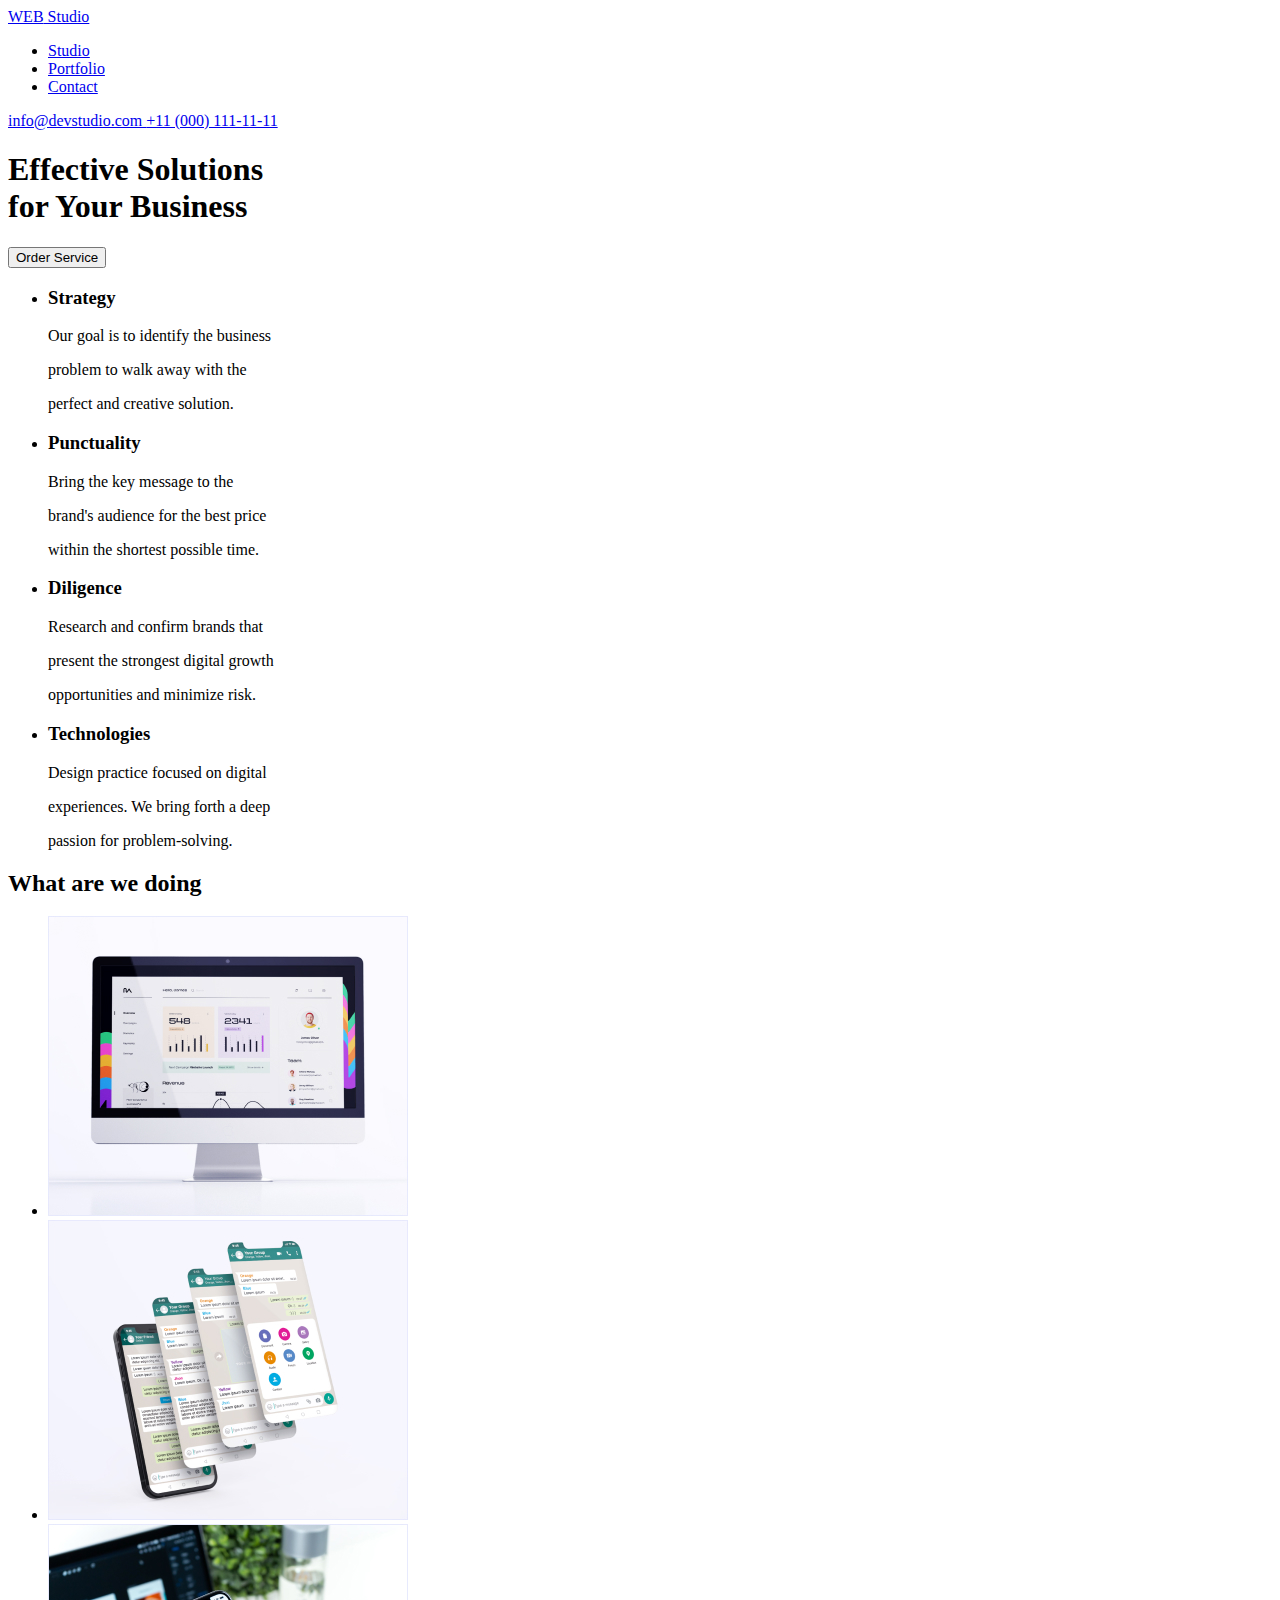
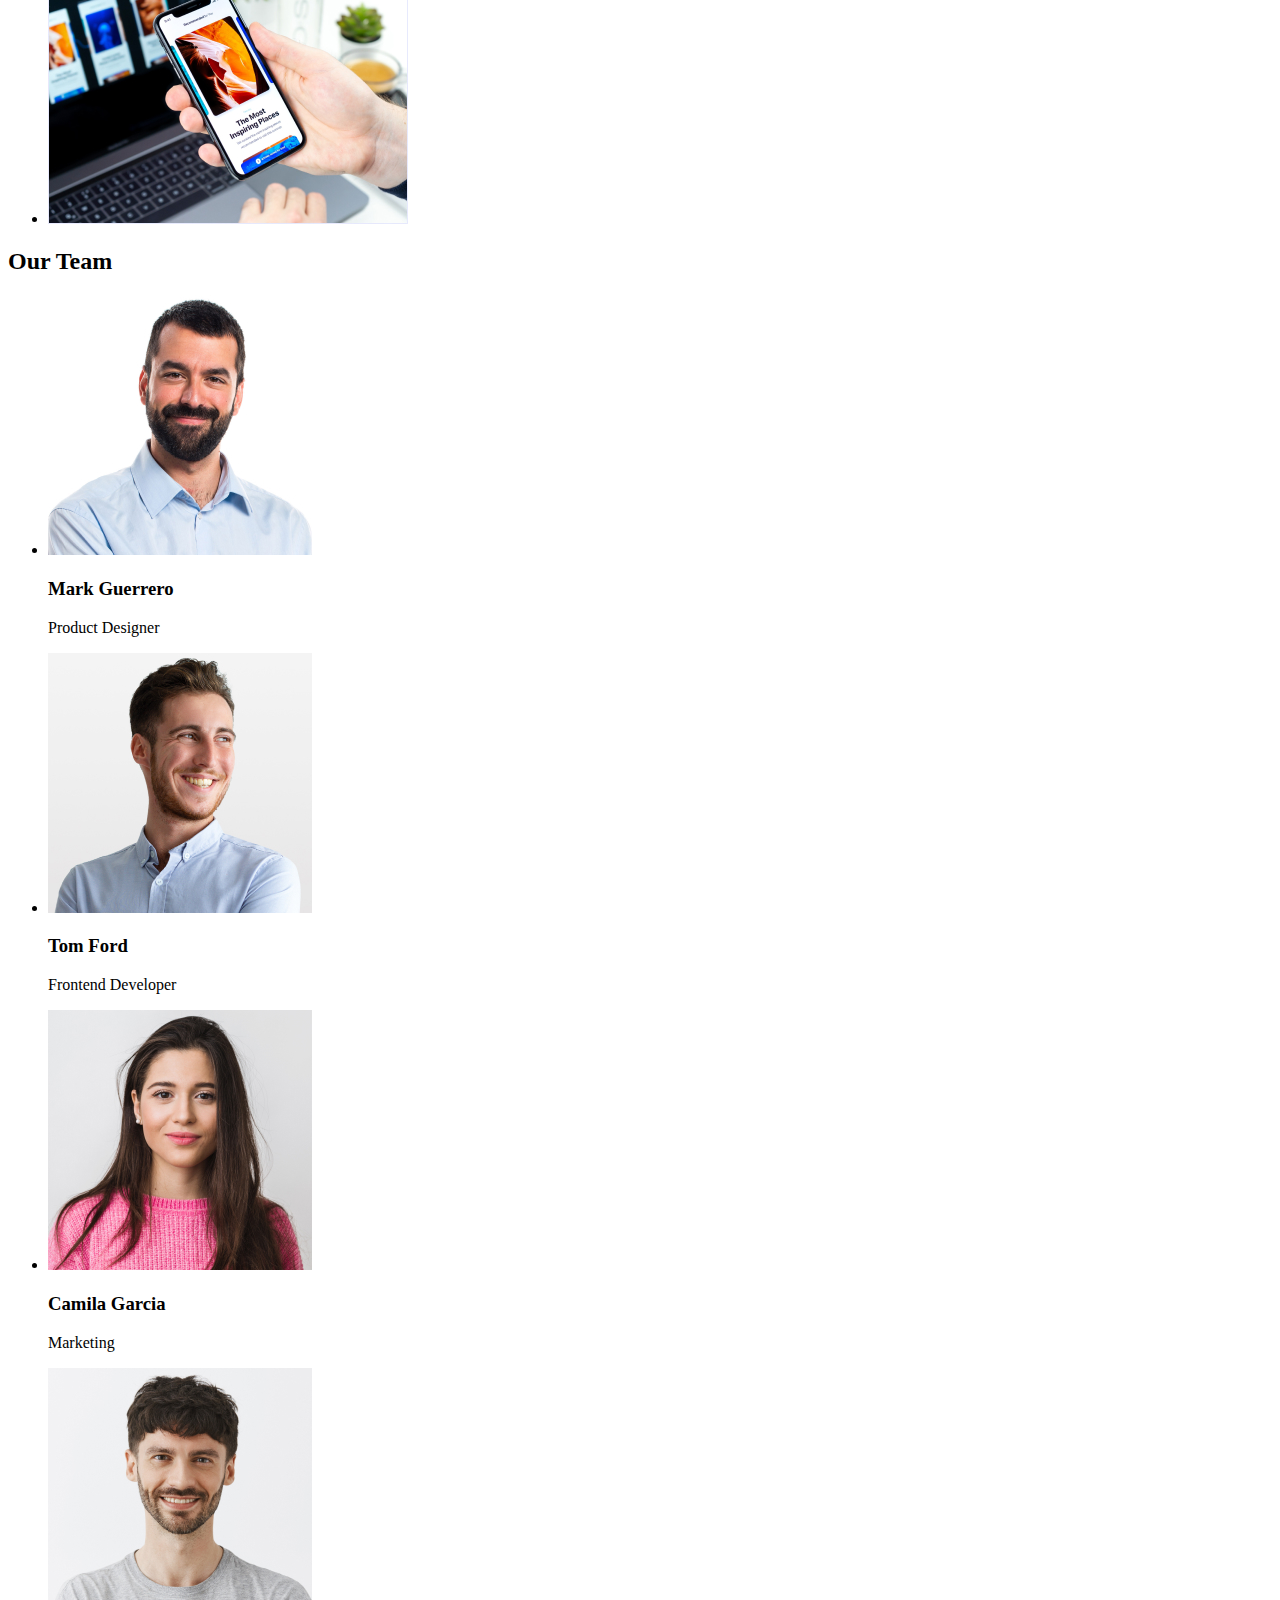
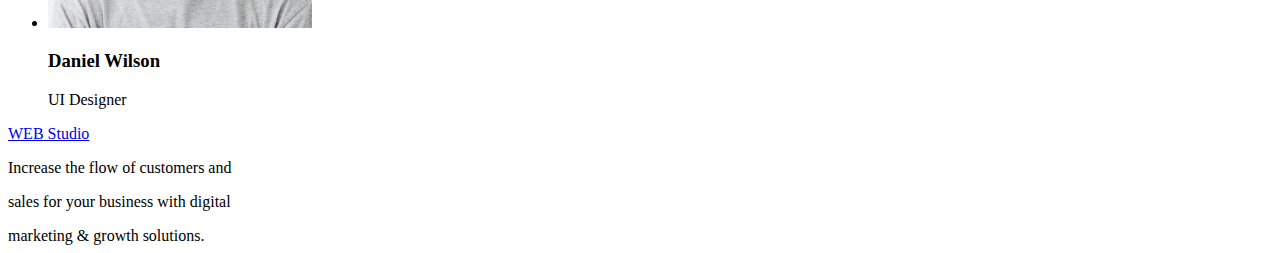
==== index.html @ dd2d08e5 "Initial commit" ====
<!DOCTYPE html>
<html lang="en">
<head>
    <meta charset="UTF-8">
    <meta http-equiv="X-UA-Compatible" content="IE=edge">
    <meta name="viewport" content="width=device-width, initial-scale=1.0">
    <title>Document</title>
    <link rel="stylesheet" href="./css/styles.css">
</head>
<body>
    <header class="header-site"> 
         <a href=“/“ class="header-logo"> <span class="header-logo-item">WEB</span> Studio</a> 
        
            <nav class="navigation">
                <ul class="header-list">
                    <li class="header-item">
                        <a href="/studio" class="header-link">Studio</a></li>
                    <li class="header-item">
                        <a href="/portfolio" class="header-link">Portfolio</a></li>
                    <li class="header-item">
                        <a href="/contact" class="header-link">Contact</a></li>
                </ul>
     </nav>
            <a href="mailto:info@devstudio.com" class="header-mail">info@devstudio.com </a>   
            <a href="tel:+110001111111" class="header-tel">+11 (000) 111-11-11</a>    
                
    </header>

    <main class="main-site">
        <section class="hero">
                    <h1 class="hero-title">Effective Solutions <br> for Your Business</h1>
              
                     <button type="button" class="hero-btn">Order Service</button> 
                </section>
       <section class="solution">
        <ul class="solution-list">
            <li class="solution-item">    
                     <h3 class="solution-pre-title">Strategy</h3> 
                        Our goal is to identify the business 
                     <p class="solution-item-text">problem to walk away with the </p>
                        perfect and creative solution.              
            </li>
            <li class="solution-item">                             
                <h3 class="solution-pre-title">Punctuality</h3> 
                   Bring the key message to the 
                <p class="solution-item-text">brand's audience for the best price </p>
                   within the shortest possible time. 
               
            </li>
            <li class="solution-item">               
                <h3 class="solution-pre-title">Diligence</h3> 
                   Research and confirm brands that 
                <p class="solution-item-text">present the strongest digital growth</p> 
                   opportunities and minimize risk.               
            </li>
            <li class="solution-item">                               
                <h3 class="solution-pre-title">Technologies</h3>
                   Design practice focused on digital
                <p class="solution-item-text">experiences. We bring forth a deep </p>
                   passion for problem-solving.               
            </li>
        </ul>
        </section>    
        <section class="work">
            <h2 class="work-title"> What are we doing </h2>
                <ul class="work-list ">
                    <li class="work-item"><img src="img/computer.jpg" alt="computer" width="360" height="300"></li>
                    <li class="work-item"><img src="img/phones.jpg" alt="phones" width="360" height="300"></li>
                    <li class="work-item"><img src="img/phone-laptop.jpg" alt="phone-laptop" width="360" height="300"></li>
                </ul>               
        </section>
        <section class="team">
            <h2 class="team-title"> Our Team </h2>
                <ul class="team-list">
                    <li class="team-item">
                        <img class="team-item-img"  src="img/Mark-Guerrero.jpg" alt="Foto Mark-Guerrero" width="264" />
                        <h3 class="team-item-name" >Mark Guerrero</h3>
                        <p class="team-item-position">Product Designer</p>
                    </li>
                    <li class="team-item">
                        <img class="team-item-img" src="img/Tom-Ford.jpg" alt="Foto Tom-Ford" width="264" />
                        <h3 class="team-item-name" >Tom Ford</h3>
                        <p class="team-item-position">Frontend Developer</p>
                    </li>
                    <li class="team-item">
                        <img class="team-item-img" src="img/Camila-Garcia.jpg" alt="Foto Camila-Garcia" width="264" />
                        <h3 class="team-item-name" >Camila Garcia</h3>
                        <p class="team-item-position">Marketing</p>
                    </li>
                    <li class="team-item">
                        <img class="team-item-img" src="img/Daniel-Wilson.jpg" alt="Foto Daniel-Wilson" width="264" />
                        <h3 class="team-item-name">Daniel Wilson</h3>
                        <p class="team-item-position">UI Designer</p>
                    </li>
                </ul>
            </section>
    </main>
        
    <footer class="footer-site">
            <a href=“/“ class="footer-logo"> <span class="foter-logo-item">WEB</span> Studio </a>                                
                   <p class="footer-text"> Increase the flow of customers and</p>
                   <p class="footer-text">sales for your business with digital</p>
                   marketing & growth solutions.     
    </footer>    
</body>                
</html>
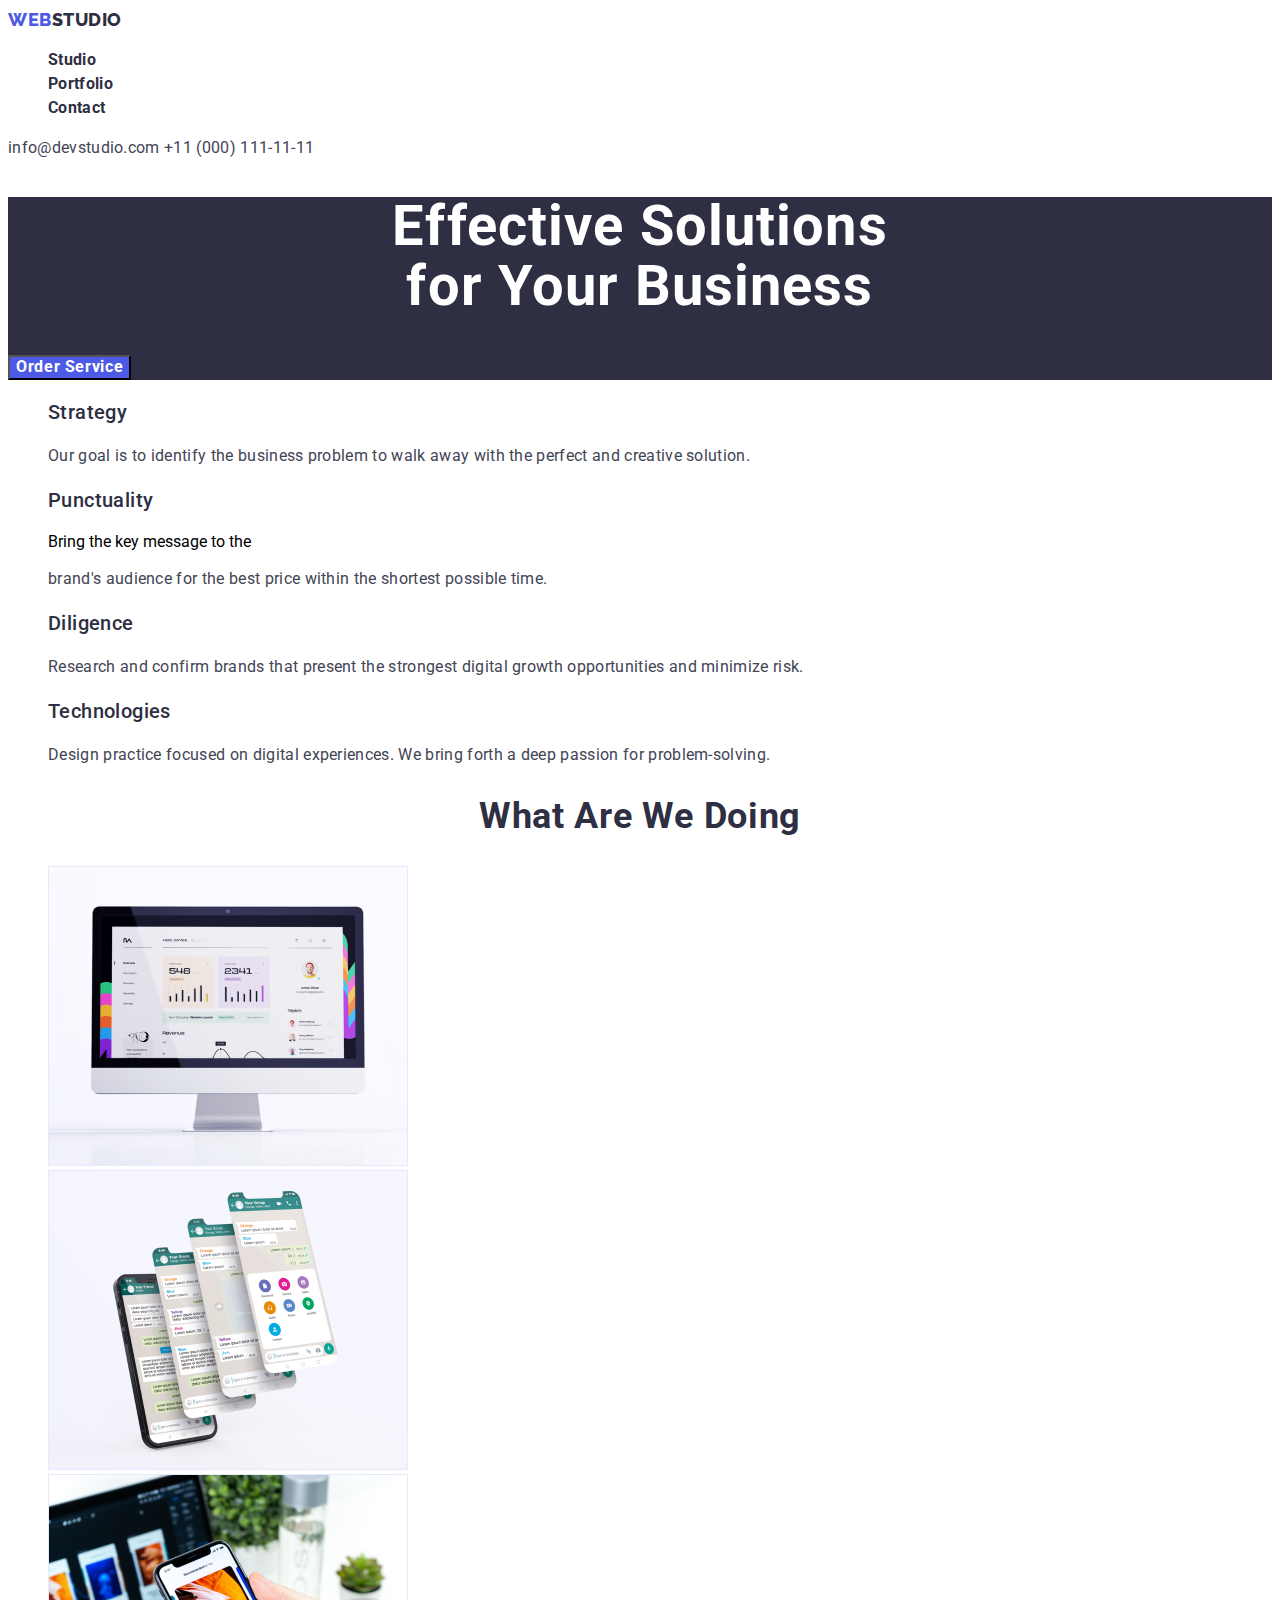
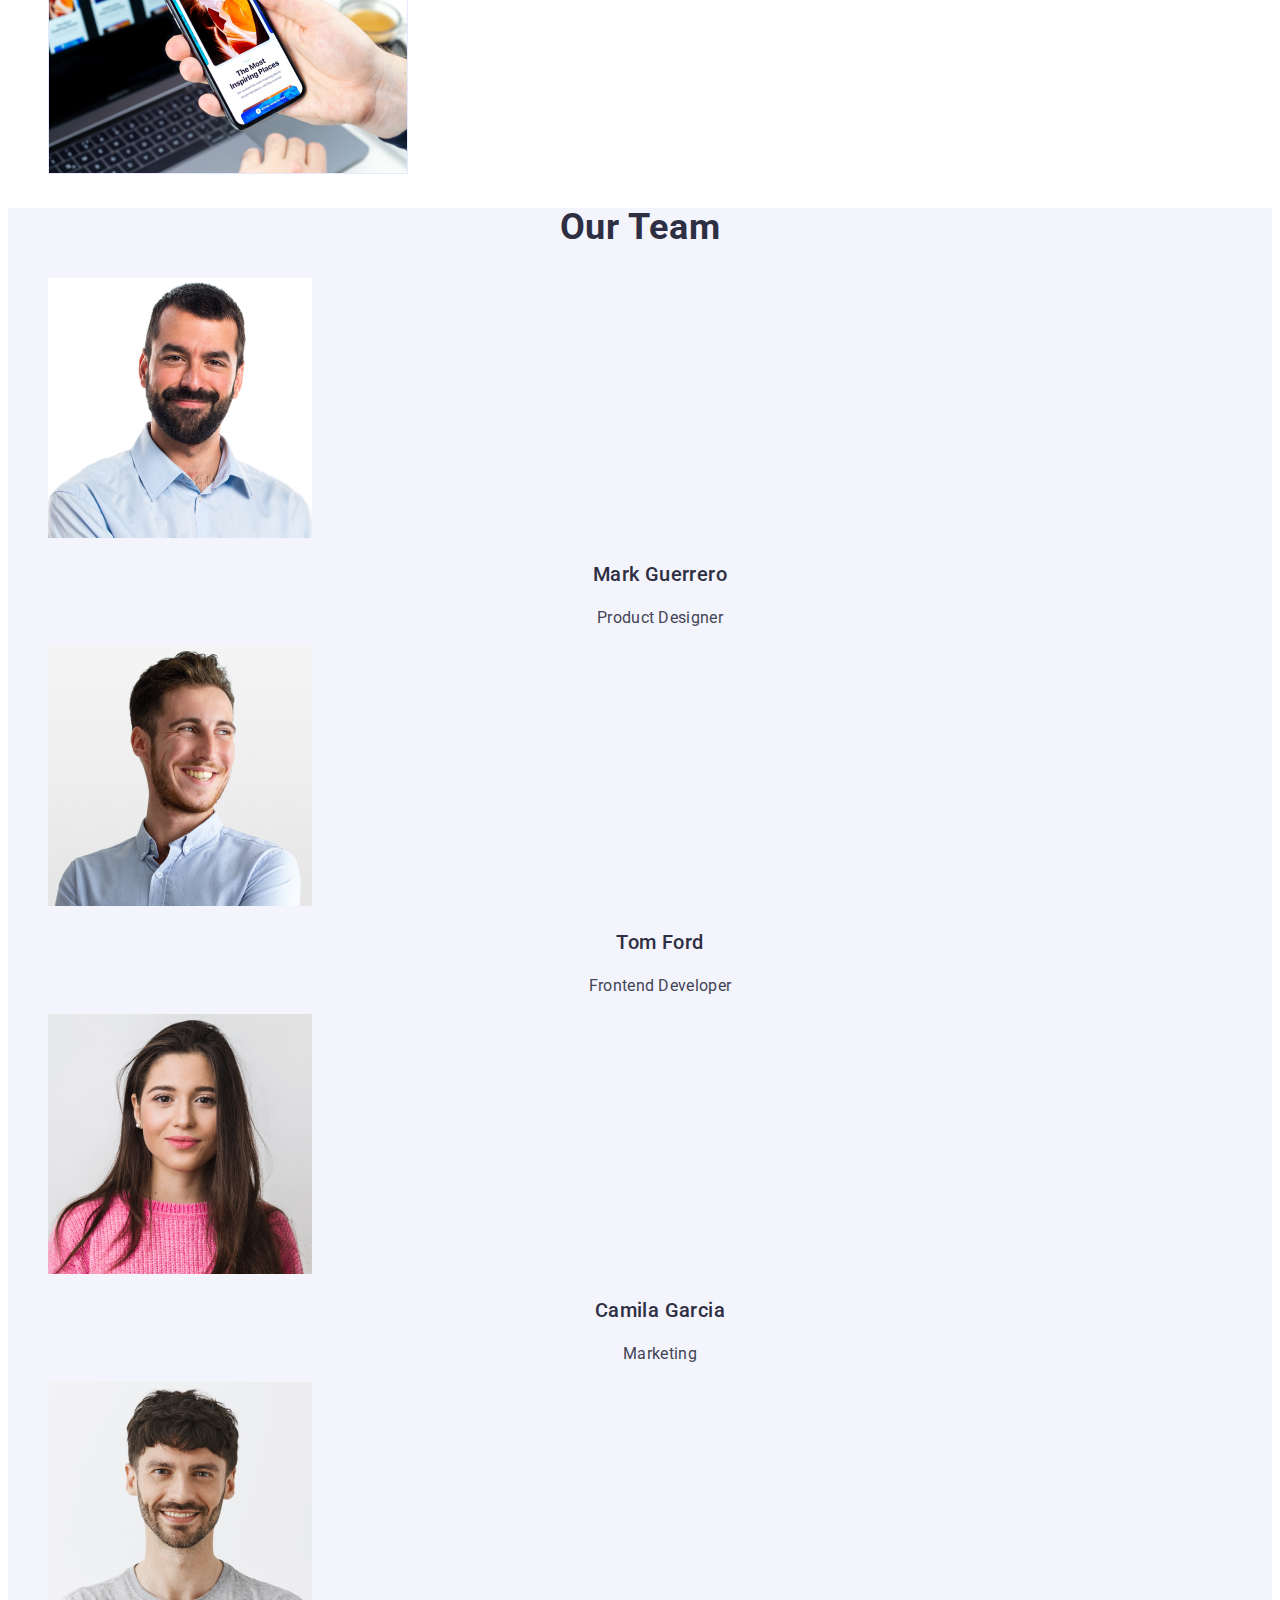
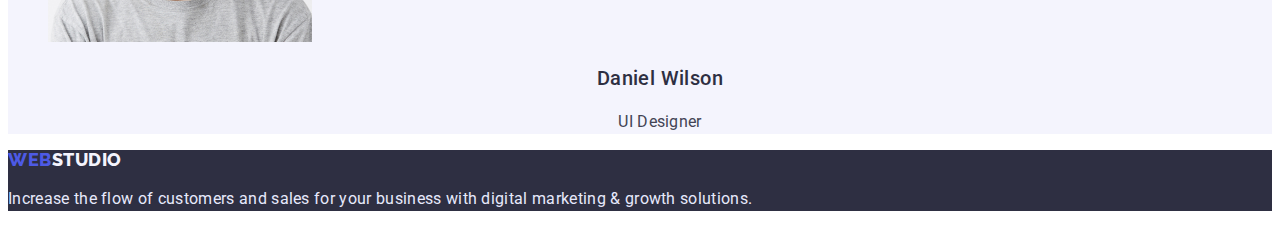
==== commit 6683f22c: "work with css" ====
--- a/index.html
+++ b/index.html
@@ -4,25 +4,28 @@
     <meta charset="UTF-8">
     <meta http-equiv="X-UA-Compatible" content="IE=edge">
     <meta name="viewport" content="width=device-width, initial-scale=1.0">
-    <title>Document</title>
+    <title>Main</title>
+    <link rel="preconnect" href="https://fonts.googleapis.com">
+    <link rel="preconnect" href="https://fonts.gstatic.com" crossorigin>
+    <link href="https://fonts.googleapis.com/css2?family=Raleway:wght@800&family=Roboto:wght@400;500;700&display=swap" rel="stylesheet">
     <link rel="stylesheet" href="./css/styles.css">
 </head>
 <body>
     <header class="header-site"> 
-         <a href=“/“ class="header-logo"> <span class="header-logo-item">WEB</span> Studio</a> 
+         <a href=“/“ class="header-logo link"> <span class="header-logo-item">WEB</span>STUDIO</a> 
         
             <nav class="navigation">
-                <ul class="header-list">
+                <ul class="header-list list ">
                     <li class="header-item">
-                        <a href="/studio" class="header-link">Studio</a></li>
+                        <a href="/index.html" class="header-link link ">Studio</a></li>
                     <li class="header-item">
-                        <a href="/portfolio" class="header-link">Portfolio</a></li>
+                        <a href="./html/portfolio.html" class="header-link link ">Portfolio</a></li>
                     <li class="header-item">
-                        <a href="/contact" class="header-link">Contact</a></li>
+                        <a href="/contact" class="header-link link ">Contact</a></li>
                 </ul>
      </nav>
-            <a href="mailto:info@devstudio.com" class="header-mail">info@devstudio.com </a>   
-            <a href="tel:+110001111111" class="header-tel">+11 (000) 111-11-11</a>    
+            <a href="mailto:info@devstudio.com" class="header-mail link" >info@devstudio.com </a>   
+            <a href="tel:+110001111111" class="header-tel link" >+11 (000) 111-11-11</a>    
                 
     </header>
 
@@ -33,37 +36,39 @@
                      <button type="button" class="hero-btn">Order Service</button> 
                 </section>
        <section class="solution">
-        <ul class="solution-list">
+        <ul class="solution-list list">
             <li class="solution-item">    
                      <h3 class="solution-pre-title">Strategy</h3> 
+                       <p class="solution-item-text">
                         Our goal is to identify the business 
-                     <p class="solution-item-text">problem to walk away with the </p>
-                        perfect and creative solution.              
+                        problem to walk away with the 
+                        perfect and creative solution.
+                        </p>              
             </li>
             <li class="solution-item">                             
                 <h3 class="solution-pre-title">Punctuality</h3> 
                    Bring the key message to the 
-                <p class="solution-item-text">brand's audience for the best price </p>
-                   within the shortest possible time. 
+                <p class="solution-item-text">brand's audience for the best price 
+                   within the shortest possible time. </p>
                
             </li>
             <li class="solution-item">               
                 <h3 class="solution-pre-title">Diligence</h3> 
-                   Research and confirm brands that 
-                <p class="solution-item-text">present the strongest digital growth</p> 
-                   opportunities and minimize risk.               
+                    <p class="solution-item-text"> Research and confirm brands that 
+                    present the strongest digital growth
+                    opportunities and minimize risk. </p>               
             </li>
             <li class="solution-item">                               
                 <h3 class="solution-pre-title">Technologies</h3>
-                   Design practice focused on digital
-                <p class="solution-item-text">experiences. We bring forth a deep </p>
-                   passion for problem-solving.               
+                   <p class="solution-item-text">Design practice focused on digital
+                experiences. We bring forth a deep 
+                   passion for problem-solving. </p>              
             </li>
         </ul>
         </section>    
         <section class="work">
             <h2 class="work-title"> What are we doing </h2>
-                <ul class="work-list ">
+                <ul class="work-list list">
                     <li class="work-item"><img src="img/computer.jpg" alt="computer" width="360" height="300"></li>
                     <li class="work-item"><img src="img/phones.jpg" alt="phones" width="360" height="300"></li>
                     <li class="work-item"><img src="img/phone-laptop.jpg" alt="phone-laptop" width="360" height="300"></li>
@@ -71,7 +76,7 @@
         </section>
         <section class="team">
             <h2 class="team-title"> Our Team </h2>
-                <ul class="team-list">
+                <ul class="team-list list">
                     <li class="team-item">
                         <img class="team-item-img"  src="img/Mark-Guerrero.jpg" alt="Foto Mark-Guerrero" width="264" />
                         <h3 class="team-item-name" >Mark Guerrero</h3>
@@ -97,10 +102,12 @@
     </main>
         
     <footer class="footer-site">
-            <a href=“/“ class="footer-logo"> <span class="foter-logo-item">WEB</span> Studio </a>                                
-                   <p class="footer-text"> Increase the flow of customers and</p>
-                   <p class="footer-text">sales for your business with digital</p>
-                   marketing & growth solutions.     
+            <a href=“/“ class="footer-logo link"  > <span class="foter-logo-item">WEB</span>STUDIO </a>                                
+                   <p class="footer-text"> 
+                   Increase the flow of customers and
+                   sales for your business with digital
+                   marketing & growth solutions.
+                   </p>
     </footer>    
 </body>                
 </html>--- a/css/styles.css
+++ b/css/styles.css
@@ -0,0 +1,224 @@
+:root{
+    --first-text-color:#FFFFFF;
+    --second-text-color:#2E2F42;
+    --third-text-color:#434455;
+}
+body{
+font-family: 'Roboto', sans-serif;
+}
+.list {
+    list-style: none;
+}
+.link{
+    text-decoration: none;
+}
+/*-----------------HEADER--------------- */
+.header-site{
+    background-color:var(--first-text-color);
+}
+.header-logo {
+font-family: 'Raleway', sans-serif;
+font-weight: 800;
+font-size: 18px;
+line-height: 1.33;
+letter-spacing: 0.03em;
+text-transform: uppercase;
+color: var(--second-text-color);
+}
+.header-logo-item {
+font-family: 'Raleway', sans-serif;
+font-weight: 800;
+font-size: 18px;
+line-height: 1.33;
+letter-spacing: 0.03em;
+text-transform: uppercase;
+color: #4D5AE5;
+}
+.header-link {
+font-weight: 700;
+font-size: 16px;
+line-height: 1.5;
+letter-spacing: 0.02em;
+color: var(--second-text-color);
+}
+.header-mail {
+font-size: 16px;
+line-height: 1.5;
+letter-spacing: 0.02em;
+color:var(--third-text-color);
+}
+.header-tel {
+font-size: 16px;
+line-height: 1.5;
+letter-spacing: 0.02em;
+text-transform: uppercase;
+color:var(--third-text-color);
+}
+/*-----------------MAIN S-1--------------- */
+.hero {
+    background-color: var(--second-text-color);
+}
+.hero-title {
+font-weight: 700;
+font-size: 56px;
+line-height: 1.07;
+text-align: center;
+letter-spacing: 0.02em;
+color:var(--first-text-color);
+}
+.hero-btn {
+    font-family: inherit;
+    font-weight: 700;
+    font-size: 16px;
+    line-height: 1.18;
+    letter-spacing: 0.04em;
+    cursor: pointer;
+    color:var(--first-text-color);
+    background:#4D5AE5;
+}
+/*-----------------MAIN S-2--------------- */
+.solution {  
+    background-color:var(--first-text-color); 
+}
+.solution-list {
+}
+.solution-item {
+}
+.solution-pre-title {
+font-weight: 500;
+font-size: 20px;
+line-height: 1.2;
+letter-spacing: 0.02em;
+color:#2E2F42;
+}
+.solution-item-text {
+font-size: 16px;
+line-height: 1.5;
+letter-spacing: 0.02em;
+color:var(--third-text-color);
+}
+/*-----------------MAIN S-3--------------- */
+.work {
+    background-color:var(--first-text-color);
+}
+.work-title {
+font-weight: 700;
+font-size: 36px;
+line-height: 1.11;
+text-align: center;
+letter-spacing: 0.02em;
+text-transform: capitalize;
+color:var(--second-text-color);
+}
+.work-list {
+}
+.work-item {
+}
+/*-----------------MAIN S-4--------------- */
+.team {
+    background-color:#F4F4FD;
+}
+.team-title {
+font-weight: 700;
+font-size: 36px;
+line-height: 1.11;
+text-align: center;
+letter-spacing: 0.02em;
+text-transform: capitalize;
+color:var(--second-text-color) ;
+}
+.team-list {
+}
+.team-item {
+}
+.team-item-img {
+}
+.team-item-name {
+font-weight: 500;
+font-size: 20px;
+line-height: 1.2;
+text-align: center;
+letter-spacing: 0.02em;
+color:var(--second-text-color);
+}
+.team-item-position {
+font-weight: 400;
+font-size: 16px;
+line-height: 1.5;
+text-align: center;
+letter-spacing: 0.02em;
+color:var(--third-text-color);
+}
+/*-----------------FOOTER--------------- */
+.footer-site{
+ background-color: var(--second-text-color);
+}
+.footer-logo {
+font-family: 'Raleway';
+font-style: normal;
+font-weight: 800;
+font-size: 18px;
+line-height: 1.16;
+display: flex;
+align-items: center;
+letter-spacing: 0.03em;
+text-transform: uppercase;
+color:#F4F4FD;
+}
+.foter-logo-item {
+font-family: 'Raleway', sans-serif;
+font-weight: 800;
+font-size: 18px;
+line-height: 1.16;
+letter-spacing: 0.03em;
+text-transform: uppercase;
+color: #4D5AE5;
+}
+.footer-text {
+font-size: 16px;
+line-height: 1.5;
+letter-spacing: 0.02em;
+color: #E7E9FC;
+}
+/*-----------------PORTFOLIO--------------- */
+.chose {
+}
+.chose-list {
+}
+.chose-item {
+}
+.chose-btn {
+font-weight: 700;
+font-size: 16px;
+line-height: 1.5;
+display: flex;
+align-items: center;
+text-align: center;
+letter-spacing: 0.04em;
+color: #4D5AE5;
+background:#F4F4FD;
+}
+.chose-btn:hover{
+color: #FFFFFF;
+background:#404BBF;
+cursor: pointer;
+}
+.gallery {
+}
+.gallery-list {
+}
+.gallery-item {
+}
+.gallery-item-pretitle {
+font-weight: 500;
+font-size: 20px;
+line-height: 1.2;
+letter-spacing: 0.02em;
+color:var(--second-text-color);
+}
+.gallery-item-position {
+font-size: 16px;
+line-height: 1.5;
+letter-spacing: 0.02em;
+color: var(--third-text-color);
+}
